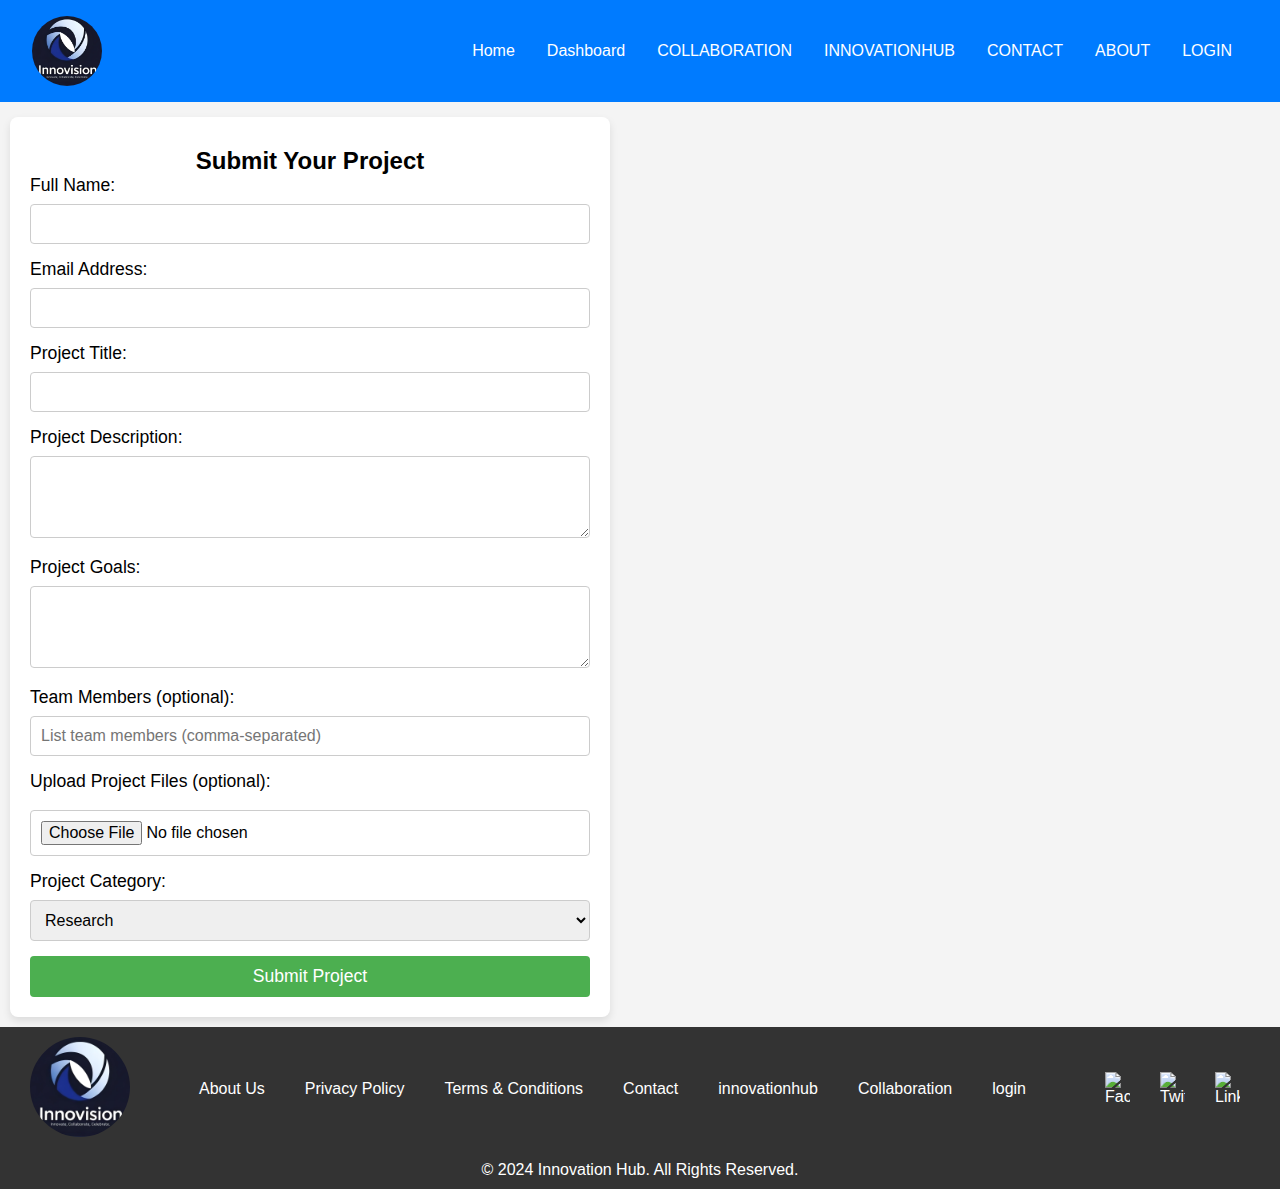
==== collaboration.html @ 3af93244 "commited new files" ====
<!DOCTYPE html>
<html lang="en">
<head>
    <meta charset="UTF-8">
    <meta name="viewport" content="width=device-width, initial-scale=1.0">
    <title>Document</title>
    <link rel="stylesheet" href="collaboration.css">
</head>
<body>
    <nav class="navbar">
        <img src="logo.jpg" alt="Company Logo">
        <ul>
            <li><a href="index.html">Home</a></li>
            <li><a href="dashboard.html">Dashboard</a></li>
            <li><a href="collaboration.html">COLLABORATION</a></li>
            <li><a href="#">INNOVATIONHUB</a></li>
            <li><a href="contact.html">CONTACT</a></li>
            <li><a href="#">ABOUT</a></li>
            <li><a href="#">LOGIN</a></li>
        </ul>
    </nav>
    <div class="form-container">
        <h2>Submit Your Project</h2>
        <form action="/projects/submit" method="POST" enctype="multipart/form-data">
            <div class="form-group">
                <label for="name">Full Name:</label>
                <input type="text" id="name" name="name" required>
            </div>
    
            <div class="form-group">
                <label for="email">Email Address:</label>
                <input type="email" id="email" name="email" required>
            </div>
    
            <div class="form-group">
                <label for="project-title">Project Title:</label>
                <input type="text" id="project-title" name="projectTitle" required>
            </div>
    
            <div class="form-group">
                <label for="project-description">Project Description:</label>
                <textarea id="project-description" name="projectDescription" rows="4" required></textarea>
            </div>
    
            <div class="form-group">
                <label for="project-goals">Project Goals:</label>
                <textarea id="project-goals" name="projectGoals" rows="4" required></textarea>
            </div>
    
            <div class="form-group">
                <label for="team-members">Team Members (optional):</label>
                <input type="text" id="team-members" name="teamMembers" placeholder="List team members (comma-separated)">
            </div>
    
            <div class="form-group">
                <label for="project-file">Upload Project Files (optional):</label>
                <input type="file" id="project-file" name="projectFile" class="file-upload">
            </div>
    
            <div class="form-group">
                <label for="project-category">Project Category:</label>
                <select id="project-category" name="projectCategory" required>
                    <option value="research">Research</option>
                    <option value="development">Development</option>
                    <option value="design">Design</option>
                    <option value="other">Other</option>
                </select>
            </div>
    
            <button type="submit">Submit Project</button>
        </form>
    </div>
    
  <footer>
    <div class="footer-content">
      <div class="footer-logo">
        <img src="logo.jpg" alt="Company Logo">
      </div>
      <div class="footer-links">
        <ul>
          <li><a href="#">About Us</a></li>
          <li><a href="#">Privacy Policy</a></li>
          <li><a href="#">Terms & Conditions</a></li>
          <li><a href="conatct.html">Contact</a></li>
          <li><a href="#">innovationhub</a></li>
          <li><a href="#">Collaboration</a></li>
          <li><a href="#">login</a></li>
        </ul>
      </div>
      <div class="footer-social">
        <ul>
          <li><a href="#" target="_blank"><img src="facebook-icon.png" alt="Facebook"></a></li>
          <li><a href="#" target="_blank"><img src="twitter-icon.png" alt="Twitter"></a></li>
          <li><a href="#" target="_blank"><img src="linkedin-icon.png" alt="LinkedIn"></a></li>
        </ul>
      </div>
    </div>
    <div class="footer-bottom">
      <p>&copy; 2024 Innovation Hub. All Rights Reserved.</p>
    </div>
  </footer>
  
    
</body>
</html>
---- collaboration.css ----
* {
    margin: 0;
    padding: 0;
    box-sizing: border-box;
  }
  
 body {
      font-family: Arial, sans-serif;
      background-color: #f4f4f4;
      
      justify-content: center;
      align-items: center;
      height: 100vh;
      margin: 0;
    }
    
  /* Navbar */
  .navbar {
    display: flex;
    justify-content: space-between;
    align-items: center;
    padding: 1rem 2rem;
    background-color: #007bff;
    color: white;
    width: 100%;
    /* min-height:100%; */
}

.navbar img {
    height: 70px;
    border-radius:50px ;
}

.navbar ul {
    list-style: none;
    display: flex;
}

.navbar ul li {
    margin: 0 1rem;
}

.navbar ul li a {
    color: white;
    text-decoration: none;
    font-size: 1rem;
}

.navbar ul li a:hover {
    text-decoration:none;
    color: orange;
}
  

    .form-container {
      background-color: white;
      padding: 20px;
      border-radius: 8px;
      box-shadow: 0 4px 8px rgba(0, 0, 0, 0.1);
      width: 100%;
      max-width:600px;
      margin-top: 15px;
      margin-left:10px ;
    }

    h2 {
      text-align: center;
      margin-top:10px;
    }

    .form-group {
      margin-bottom: 15px;
    }

    label {
      font-size: 1.1em;
      margin-bottom: 8px;
      display: block;
    }

    input, select, textarea {
      width: 100%;
      padding: 10px;
      border: 1px solid #ccc;
      border-radius: 4px;
      font-size: 1em;
    }

    textarea {
      resize: vertical;
    }

    button {
      background-color: #4CAF50;
      color: white;
      padding: 10px 20px;
      border: none;
      border-radius: 4px;
      cursor: pointer;
      width: 100%;
      font-size: 1.1em;
    }

    button:hover {
      background-color: #45a049;
    }

    .file-upload {
      margin-top: 10px;
    }

    /* Footer Styling */
footer {
    background-color: #333;
    color: #fff;
    padding: 10px 0;
    text-align: center;
    font-family: 'Segoe UI', Tahoma, Geneva, Verdana, sans-serif;
    margin-top: 10px;
  }
  
  .footer-content {
    display: flex;
    
    justify-content: space-between;
    align-items: center;
    padding: 0 30px;
    flex-wrap: wrap;
  }
  
  .footer-logo img {
    width: 100px;
    height: 70;
    border-radius: 50px;
  }
  
  .footer-links ul, .footer-social ul {
    list-style: none;
    display: flex;
    
  }
  
  .footer-links ul li, .footer-social ul li {
    margin:0 15px;
  }
  
  .footer-links a, .footer-social a {
      display: flex;
    color: #fff;
    text-decoration: none;
    font-size: 1rem;
    transition: color 0.3s;
    margin-left: 10px;
    flex-direction: column;
  }
  
  .footer-links a:hover, .footer-social a:hover {
    color: #4c6ef5;
  }
  
  .footer-social ul li {
    margin: 0 10px;
  }
  
  .footer-social img {
    width: 25px;
    height: auto;
  }
  
  .footer-bottom {
    margin-top: 20px;
    font-size: 1rem;
  }
  
  @media only screen and (max-width: 768px) {
    .footer-content {
      flex-direction: column;
      align-items: center;
    }
  
    .footer-links ul, .footer-social ul {
      margin-top: 20px;
    }
  }
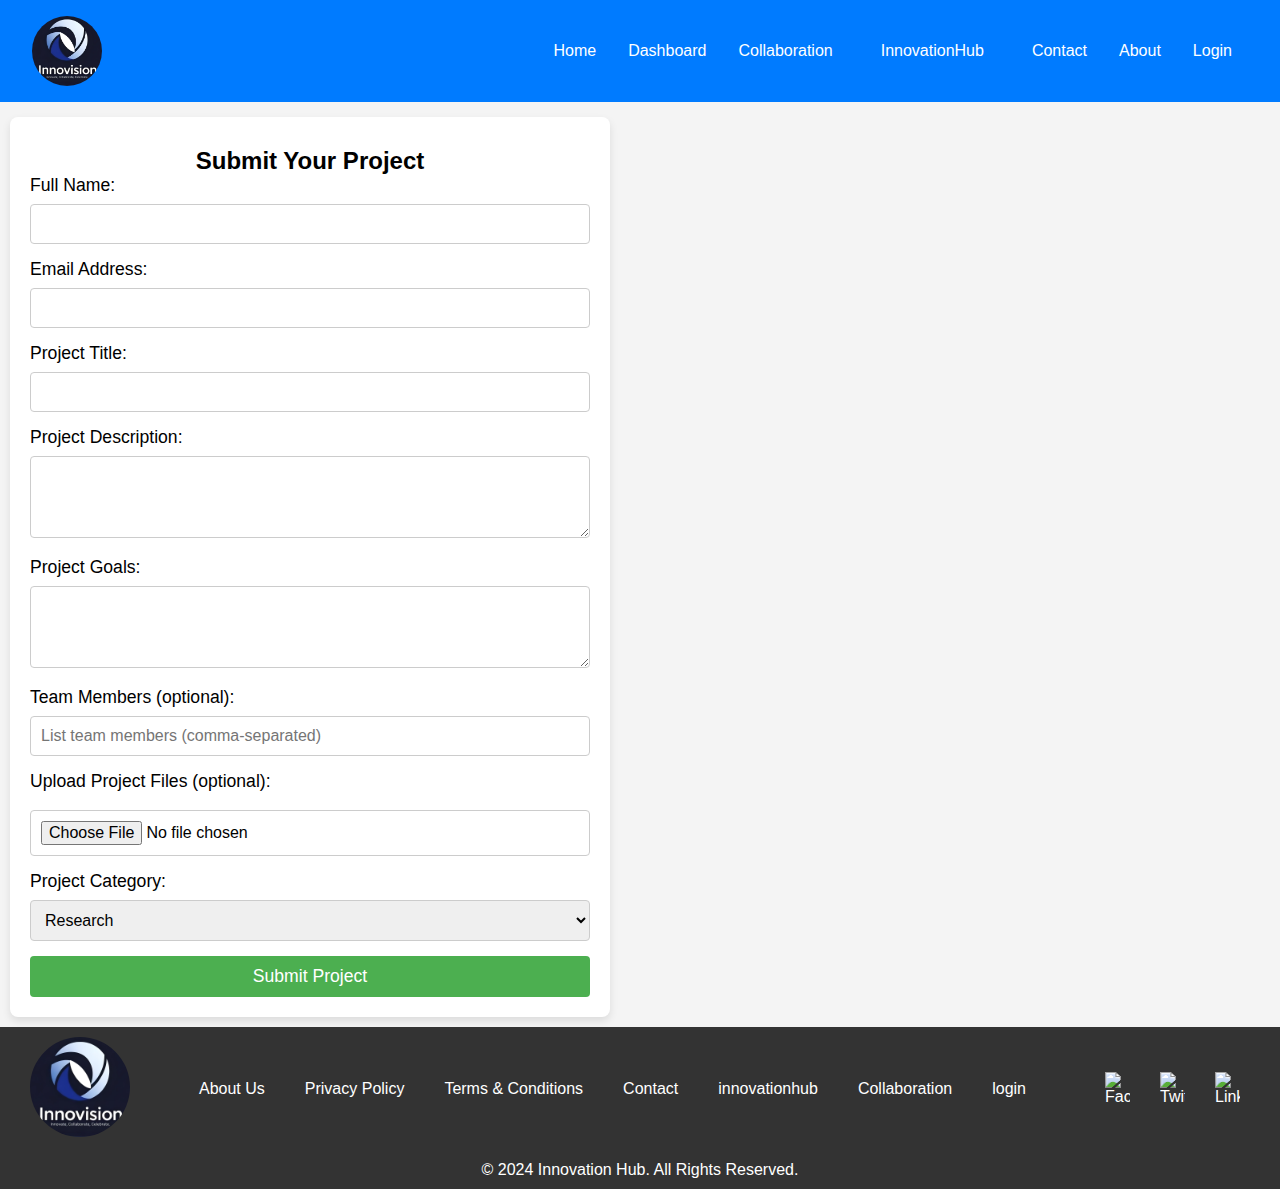
==== commit 7ae473c8: "commited files" ====
--- a/collaboration.html
+++ b/collaboration.html
@@ -12,11 +12,19 @@
         <ul>
             <li><a href="index.html">Home</a></li>
             <li><a href="dashboard.html">Dashboard</a></li>
-            <li><a href="collaboration.html">COLLABORATION</a></li>
-            <li><a href="#">INNOVATIONHUB</a></li>
-            <li><a href="contact.html">CONTACT</a></li>
-            <li><a href="#">ABOUT</a></li>
-            <li><a href="#">LOGIN</a></li>
+            <li><a href="collaboration.html">Collaboration</a></li>
+            <li class="dropdown">
+                <a href="innovationhub.html" class="dropbtn">InnovationHub</a>
+                <div class="dropdown-content">
+                    <a href="#">Projects</a>
+                    <a href="#">Patents</a>
+                    <a href="#">Publications</a>
+                    <a href="#">Grants</a>
+                    
+                </div>
+            <li><a href="contact.html">Contact</a></li>
+            <li><a href="#">About</a></li>
+            <li><a href="login.html">Login</a></li>
         </ul>
     </nav>
     <div class="form-container">
@@ -69,8 +77,8 @@
     
             <button type="submit">Submit Project</button>
         </form>
+        
     </div>
-    
   <footer>
     <div class="footer-content">
       <div class="footer-logo">
@@ -100,6 +108,6 @@
     </div>
   </footer>
   
-    
+    <!-- <script src="collaboration.js"></script> -->
 </body>
 </html>--- a/collaboration.css
+++ b/collaboration.css
@@ -7,10 +7,11 @@
  body {
       font-family: Arial, sans-serif;
       background-color: #f4f4f4;
-      
+      background-repeat: no-repeat;
+      background-size: cover;
       justify-content: center;
       align-items: center;
-      height: 100vh;
+      height: 10vh;
       margin: 0;
     }
     
@@ -25,7 +26,91 @@
     width: 100%;
     /* min-height:100%; */
 }
-
+/* Navbar */
+.navbar {
+    display: flex;
+    justify-content: space-between;
+    align-items: center;
+    padding: 1rem 2rem;
+    background-color: #007bff;
+    color: white;
+    width: 100%;
+    /* min-height:100%; */
+}
+
+.navbar img {
+    height: 70px;
+    border-radius:50px ;
+}
+
+.navbar ul {
+    list-style: none;
+    display: flex;
+}
+
+.navbar ul li {
+    margin: 0 1rem;
+}
+
+.navbar ul li a {
+    color: white;
+    text-decoration: none;
+    font-size: 1rem;
+}
+
+.navbar ul li a:hover {
+    text-decoration: underline;
+}
+
+
+/* Style the dropdown container */
+.navbar .dropdown {
+    position: relative;
+    display: inline-block;
+}
+
+/* Style the dropdown button */
+.navbar .dropbtn {
+    background-color: transparent;
+    color: #fff;
+    padding: 14px 16px;
+    font-size: 16px;
+    border: none;
+    cursor: pointer;
+}
+
+/* Dropdown content (hidden by default) */
+.navbar .dropdown-content {
+    display: none;
+    position: absolute;
+    background-color: #333;
+    min-width: 160px;
+    z-index: 1;
+}
+
+/* Links inside the dropdown */
+.navbar .dropdown-content a {
+    color: white;
+    padding: 12px 16px;
+    text-decoration: none;
+    display: block;
+}
+
+/* Change color of dropdown links on hover */
+.navbar .dropdown-content a:hover {
+    background-color: #ddd;
+    color: black;
+}
+
+/* Show the dropdown menu when the user hovers over the dropdown button */
+.navbar .dropdown:hover .dropdown-content {
+    display: block;
+}
+
+.navbar .dropdown:hover .dropbtn {
+    background-color: #ddd;
+    color: black;
+}
 .navbar img {
     height: 70px;
     border-radius:50px ;
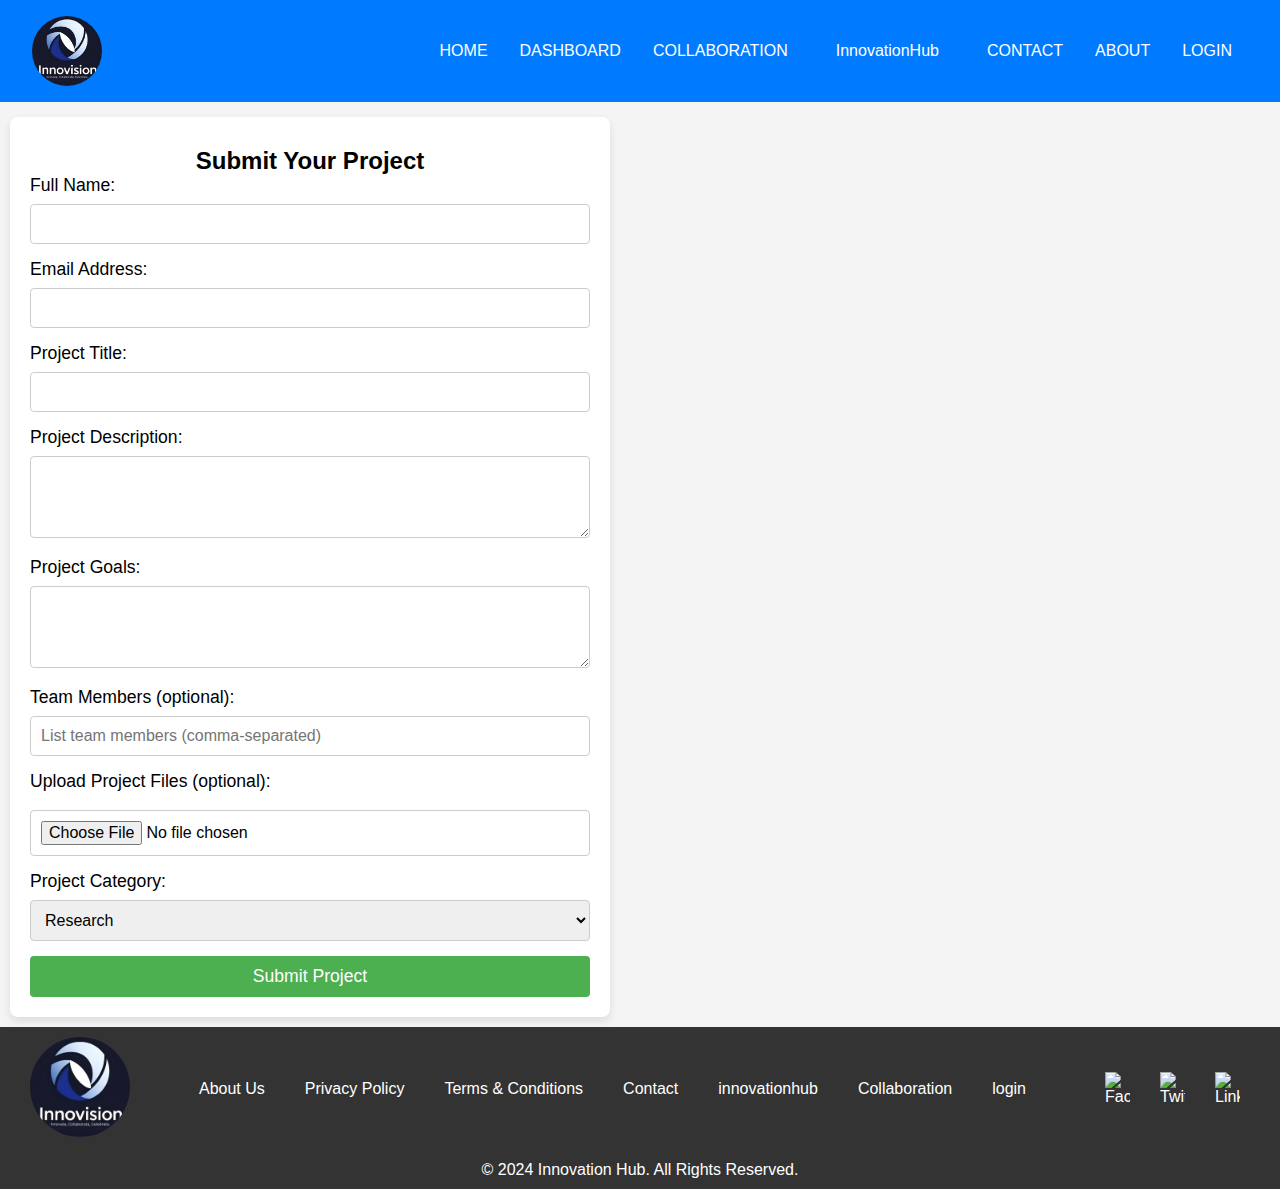
==== commit d756ac3e: "commited other files" ====
--- a/collaboration.html
+++ b/collaboration.html
@@ -10,9 +10,9 @@
     <nav class="navbar">
         <img src="logo.jpg" alt="Company Logo">
         <ul>
-            <li><a href="index.html">Home</a></li>
-            <li><a href="dashboard.html">Dashboard</a></li>
-            <li><a href="collaboration.html">Collaboration</a></li>
+            <li><a href="index.html">HOME</a></li>
+            <li><a href="dashboard.html">DASHBOARD</a></li>
+            <li><a href="collaboration.html">COLLABORATION</a></li>
             <li class="dropdown">
                 <a href="innovationhub.html" class="dropbtn">InnovationHub</a>
                 <div class="dropdown-content">
@@ -22,9 +22,9 @@
                     <a href="#">Grants</a>
                     
                 </div>
-            <li><a href="contact.html">Contact</a></li>
-            <li><a href="#">About</a></li>
-            <li><a href="login.html">Login</a></li>
+            <li><a href="contact.html">CONTACT</a></li>
+            <li><a href="#">ABOUT</a></li>
+            <li><a href="login.html">LOGIN</a></li>
         </ul>
     </nav>
     <div class="form-container">
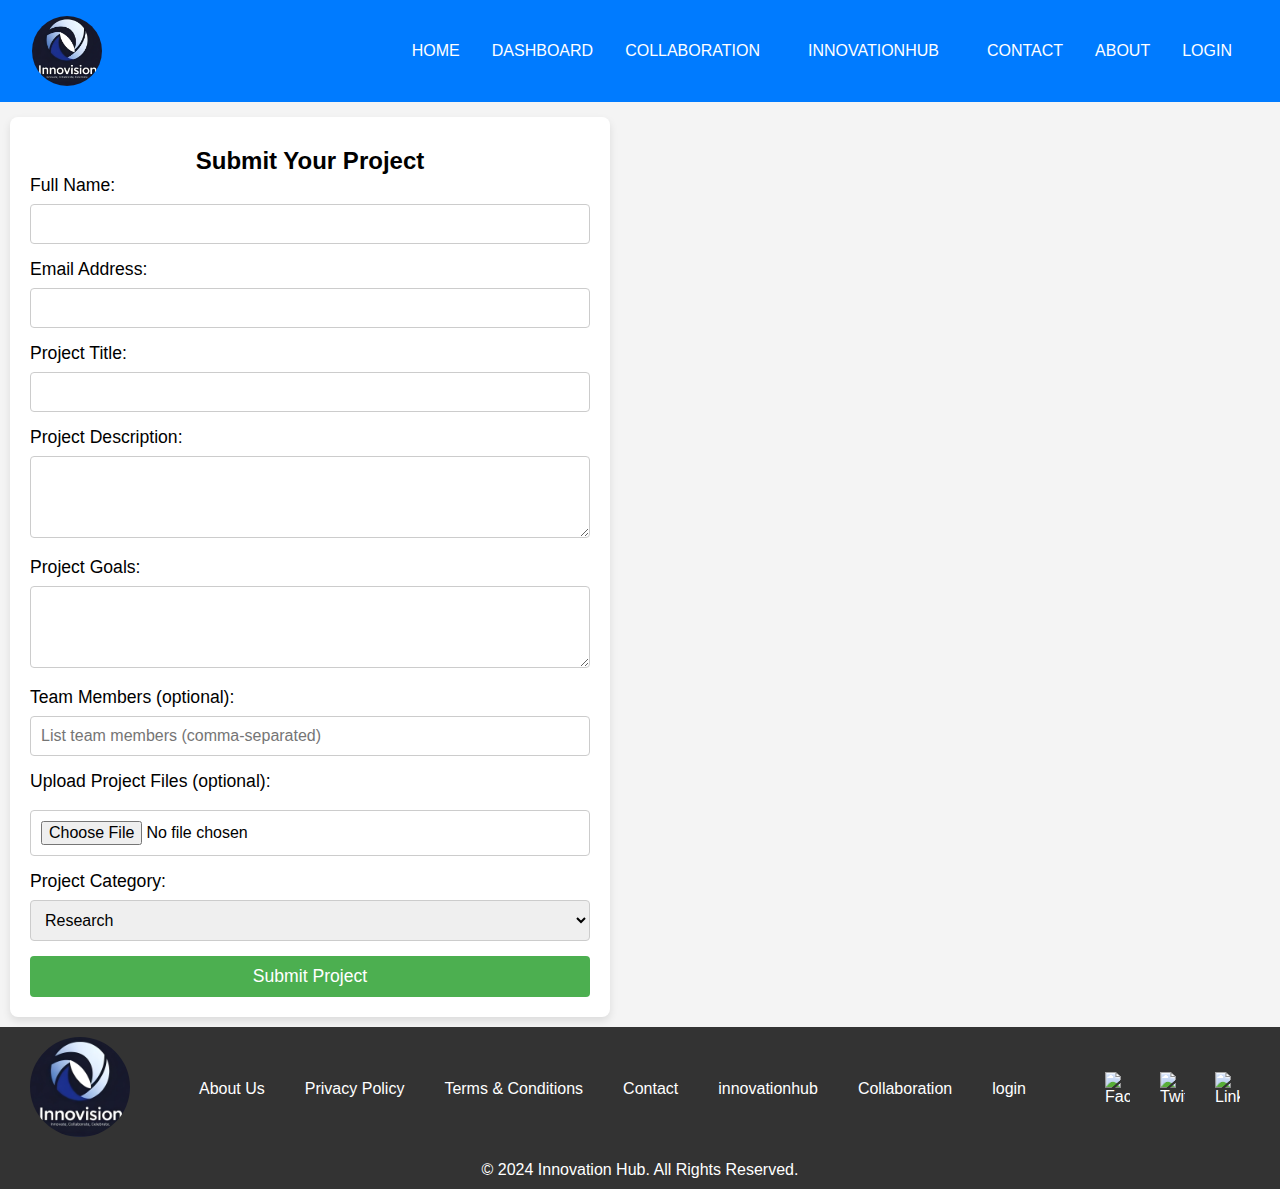
==== commit cc0c4564: "commited other files" ====
--- a/collaboration.html
+++ b/collaboration.html
@@ -14,7 +14,7 @@
             <li><a href="dashboard.html">DASHBOARD</a></li>
             <li><a href="collaboration.html">COLLABORATION</a></li>
             <li class="dropdown">
-                <a href="innovationhub.html" class="dropbtn">InnovationHub</a>
+                <a href="innovationhub.html" class="dropbtn">INNOVATIONHUB</a>
                 <div class="dropdown-content">
                     <a href="#">Projects</a>
                     <a href="#">Patents</a>
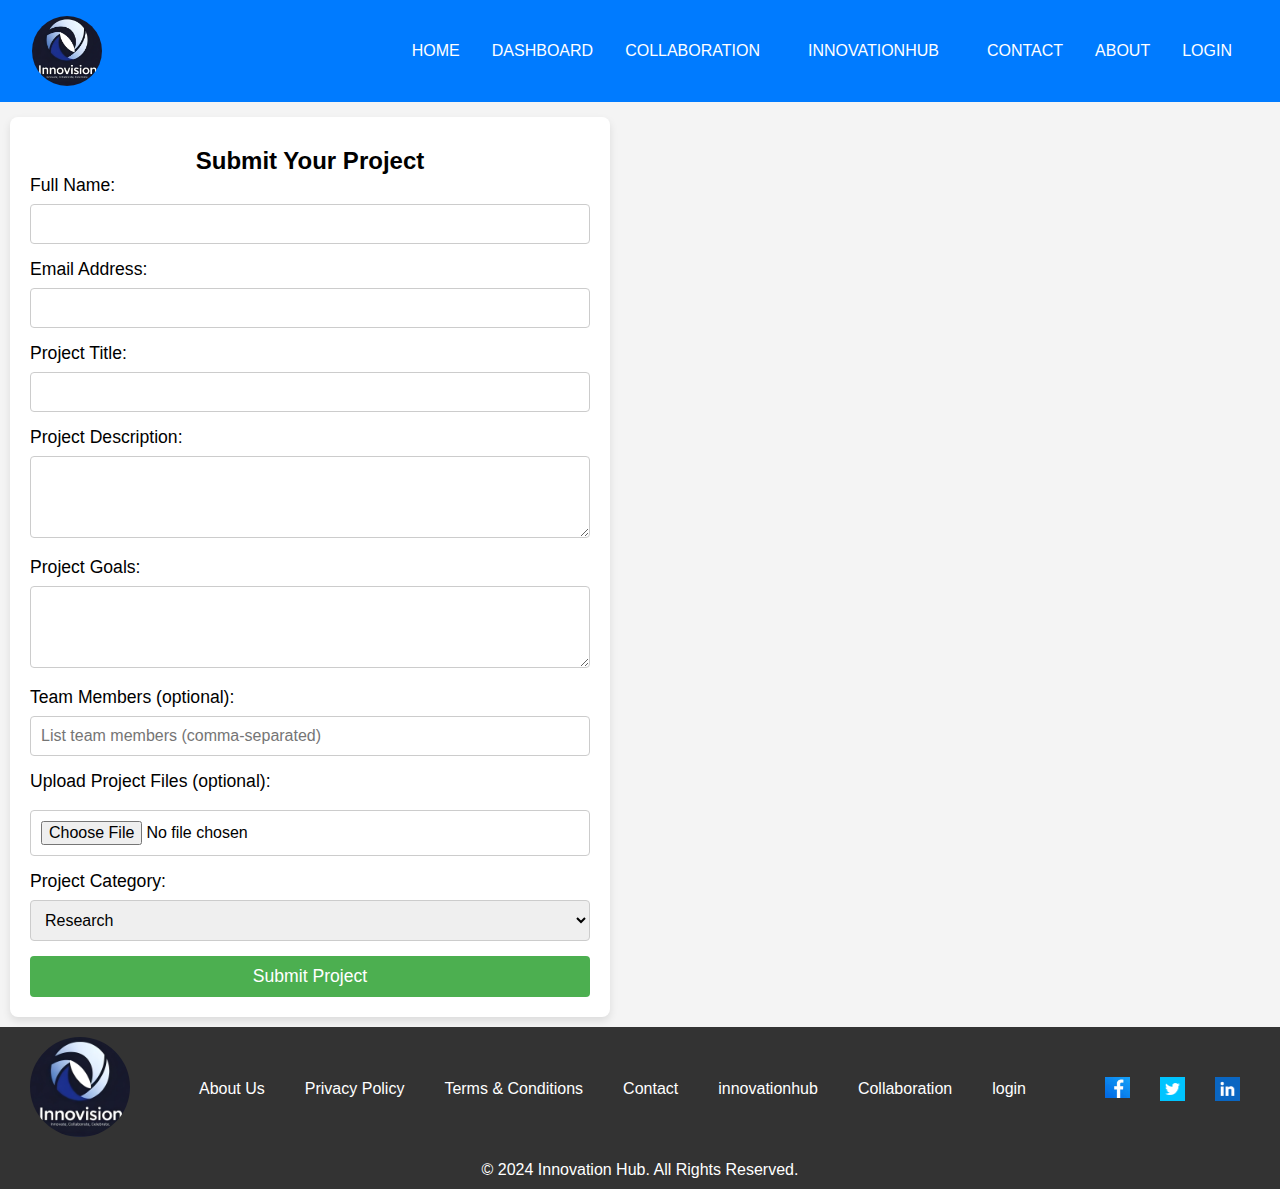
==== commit 68c978a5: "commited other files" ====
--- a/collaboration.html
+++ b/collaboration.html
@@ -23,7 +23,7 @@
                     
                 </div>
             <li><a href="contact.html">CONTACT</a></li>
-            <li><a href="#">ABOUT</a></li>
+            <li><a href="about.html">ABOUT</a></li>
             <li><a href="login.html">LOGIN</a></li>
         </ul>
     </nav>
@@ -97,9 +97,9 @@
       </div>
       <div class="footer-social">
         <ul>
-          <li><a href="#" target="_blank"><img src="facebook-icon.png" alt="Facebook"></a></li>
-          <li><a href="#" target="_blank"><img src="twitter-icon.png" alt="Twitter"></a></li>
-          <li><a href="#" target="_blank"><img src="linkedin-icon.png" alt="LinkedIn"></a></li>
+          <li><a href="#" target="_blank"><img src="[data-uri]" alt="Facebook"></a></li>
+          <li><a href="#" target="_blank"><img src="[data-uri]" alt="Twitter"></a></li>
+          <li><a href="#" target="_blank"><img src="[data-uri]" alt="LinkedIn"></a></li>
         </ul>
       </div>
     </div>
